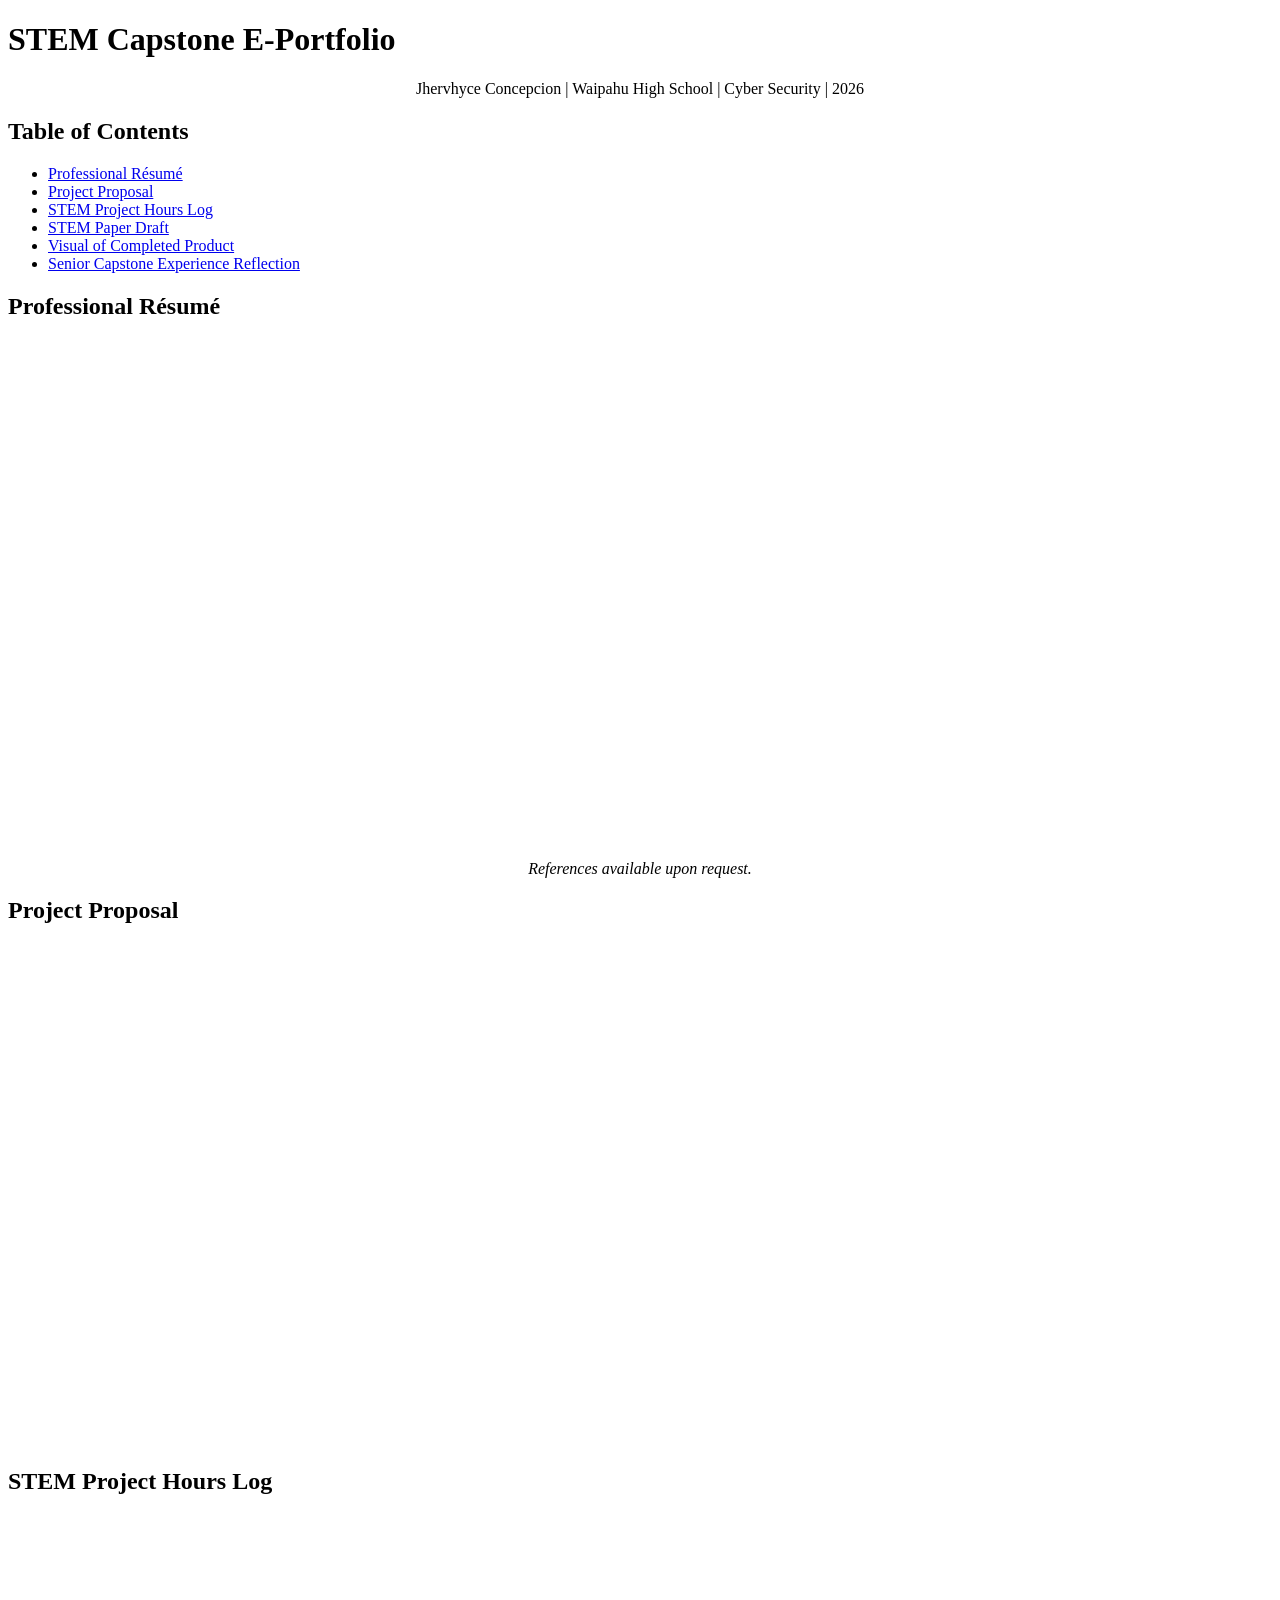
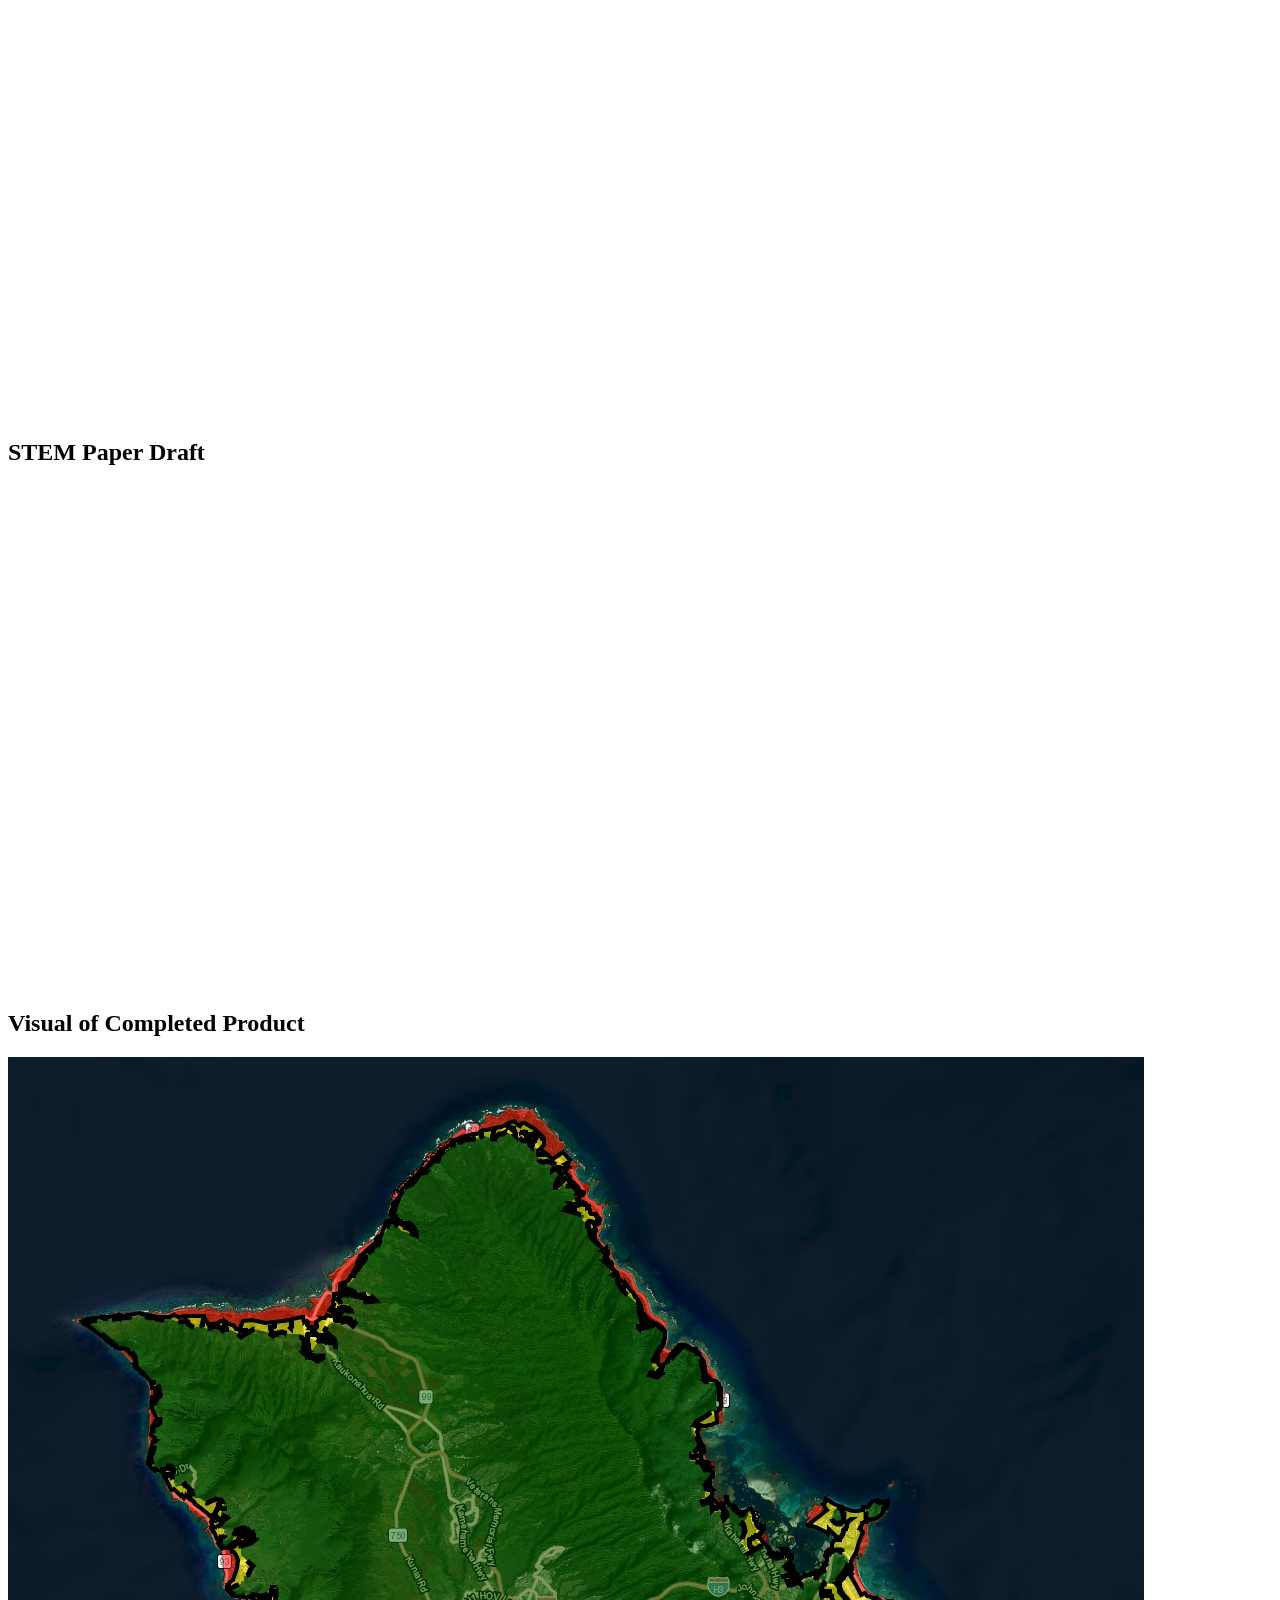
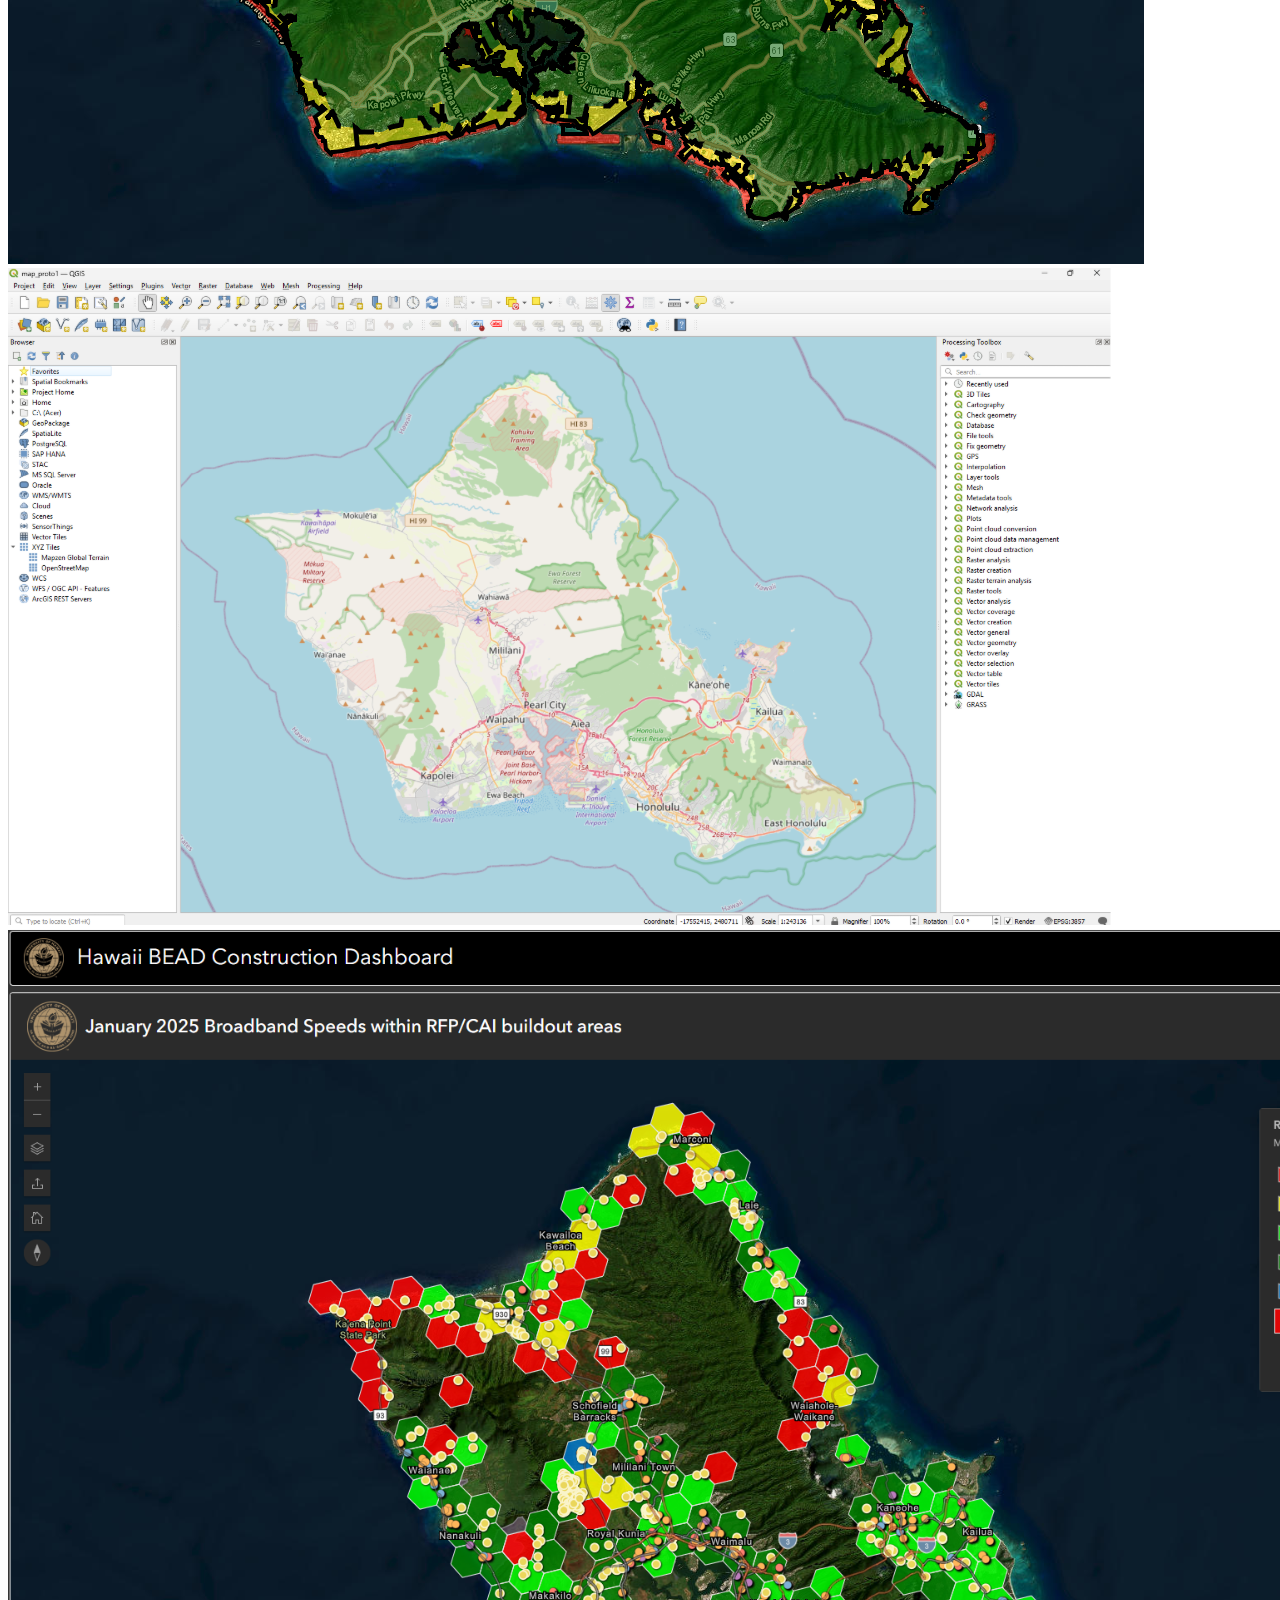
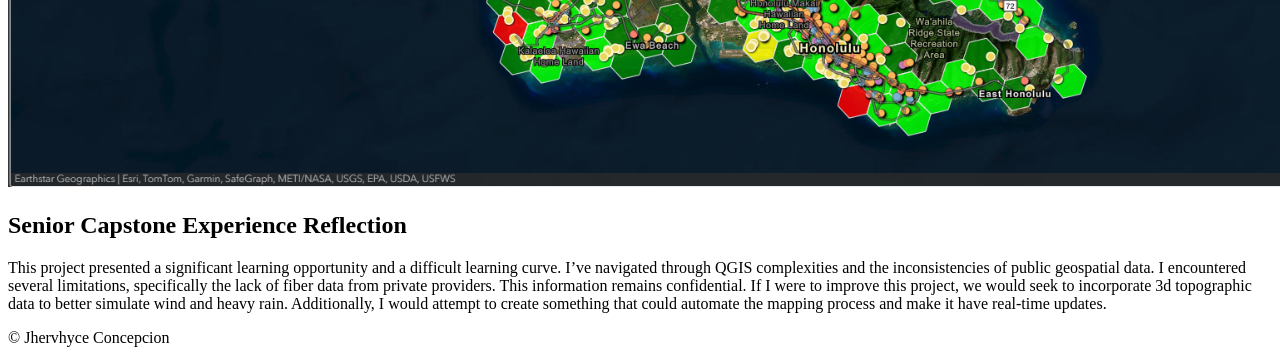
==== index.html @ 2320e9dd "Add files via upload" ====
<!DOCTYPE html>
<html lang="en">
<head>
  <meta charset="UTF-8">
  <meta name="viewport" content="width=device-width, initial-scale=1.0">
  <title>STEM Capstone | Portfolio</title>
  <link rel="stylesheet" href="STEM.css">
</head>
<body>
  <div class="stem-container">
    <header>
      <h1>STEM Capstone E-Portfolio</h1>
      <p style="text-align:center;">Jhervhyce Concepcion | Waipahu High School | Cyber Security | 2026</p>
    </header>

    <section class="toc-container">
      <h2>Table of Contents</h2>
      <ul> 
        <li><a href="#resume">Professional Résumé</a></li>
        <li><a href="#proposal">Project Proposal</a></li>
        <li><a href="#hours">STEM Project Hours Log</a></li>
        <li><a href="#paper">STEM Paper Draft</a></li>
        <li><a href="#product">Visual of Completed Product</a></li>
        <li><a href="#reflection">Senior Capstone Experience Reflection</a></li>
      </ul>
    </section>

    <section id="resume">
        <h2>Professional Résumé</h2>
        <div class="doc-viewer-container">
            <iframe 
            src="https://docs.google.com/document/d/1OboO2tJHgL0ddbxFDQgIj-z4n6TEnP2p/preview" 
            title="Professional Resume" 
            frameborder="0" 
            width="100%" 
            height="500px">
          </iframe>
        </div>
        <p style="text-align:center;"><em>References available upon request.</em></p>
    </section>

    <section id="proposal">
      <h2>Project Proposal</h2>
      <div class="doc-viewer-container">
        <iframe 
          src="https://docs.google.com/document/d/1kW3IYjGWM9mHXmfaSfLrr5vHn482uN7R/preview" 
          title="Project Proposal"
          width="100%" 
          height="500px"
          style="border:none;">
        </iframe>
      </div>
    </section>

    <section id="hours">
    <h2>STEM Project Hours Log</h2>
    <div class="doc-viewer-container">
        <iframe 
        src="https://docs.google.com/document/d/1N_ioyFUegXpqI-aX9mWy0gDiJbSwPvI6/preview" 
        title="STEM Hours Log" 
        frameborder="0" 
        width="100%" 
        height="500px">
      </iframe>
    </div>
  </section>

    <section id="paper">
        <h2>STEM Paper Draft</h2>
        <div class="doc-viewer-container">
            <iframe 
            src="https://docs.google.com/document/d/1TAV4Xj6dr7mKEksVbuBRP002T8YGW2eZ/preview" 
            title="STEM Paper Draft" 
            frameborder="0" 
            width="100%" 
            height="500px">
          </iframe>
        </div>
    </section>

    <section id="product">
      <h2>Visual of Completed Product</h2>
      <div class="stem-project-images">
        <img src="images/STEM (1).png" alt="Map overlay showing risk buffers and confidential fiber data locations">
        <img src="images/STEM (2).png" alt="QGIS interface showing project layers and processing tools">
        <img src="images/STEM (3).png" alt="Hawaii BEAD Construction Dashboard showing broadband speeds by region">
      </div>
    </section>
    <section id="reflection">
      <h2>Senior Capstone Experience Reflection</h2>
      <div class="section-content">
        <p>
          This project presented a significant learning opportunity and a difficult learning curve. I’ve navigated through QGIS complexities and the inconsistencies of public geospatial data. I encountered several limitations, specifically the lack of fiber data from private providers. This information remains confidential. If I were to improve this project, we would seek to incorporate 3d topographic data to better simulate wind and heavy rain. Additionally, I would attempt to create something that could automate the mapping process and make it have real-time updates.
        </p>
      </div>
    </section>

    <footer class="footer">
      <p>&copy; <span id="year"></span> Jhervhyce Concepcion</p>
    </footer>
  </div>
  <script src="node.js"></script>
</body>
</html>
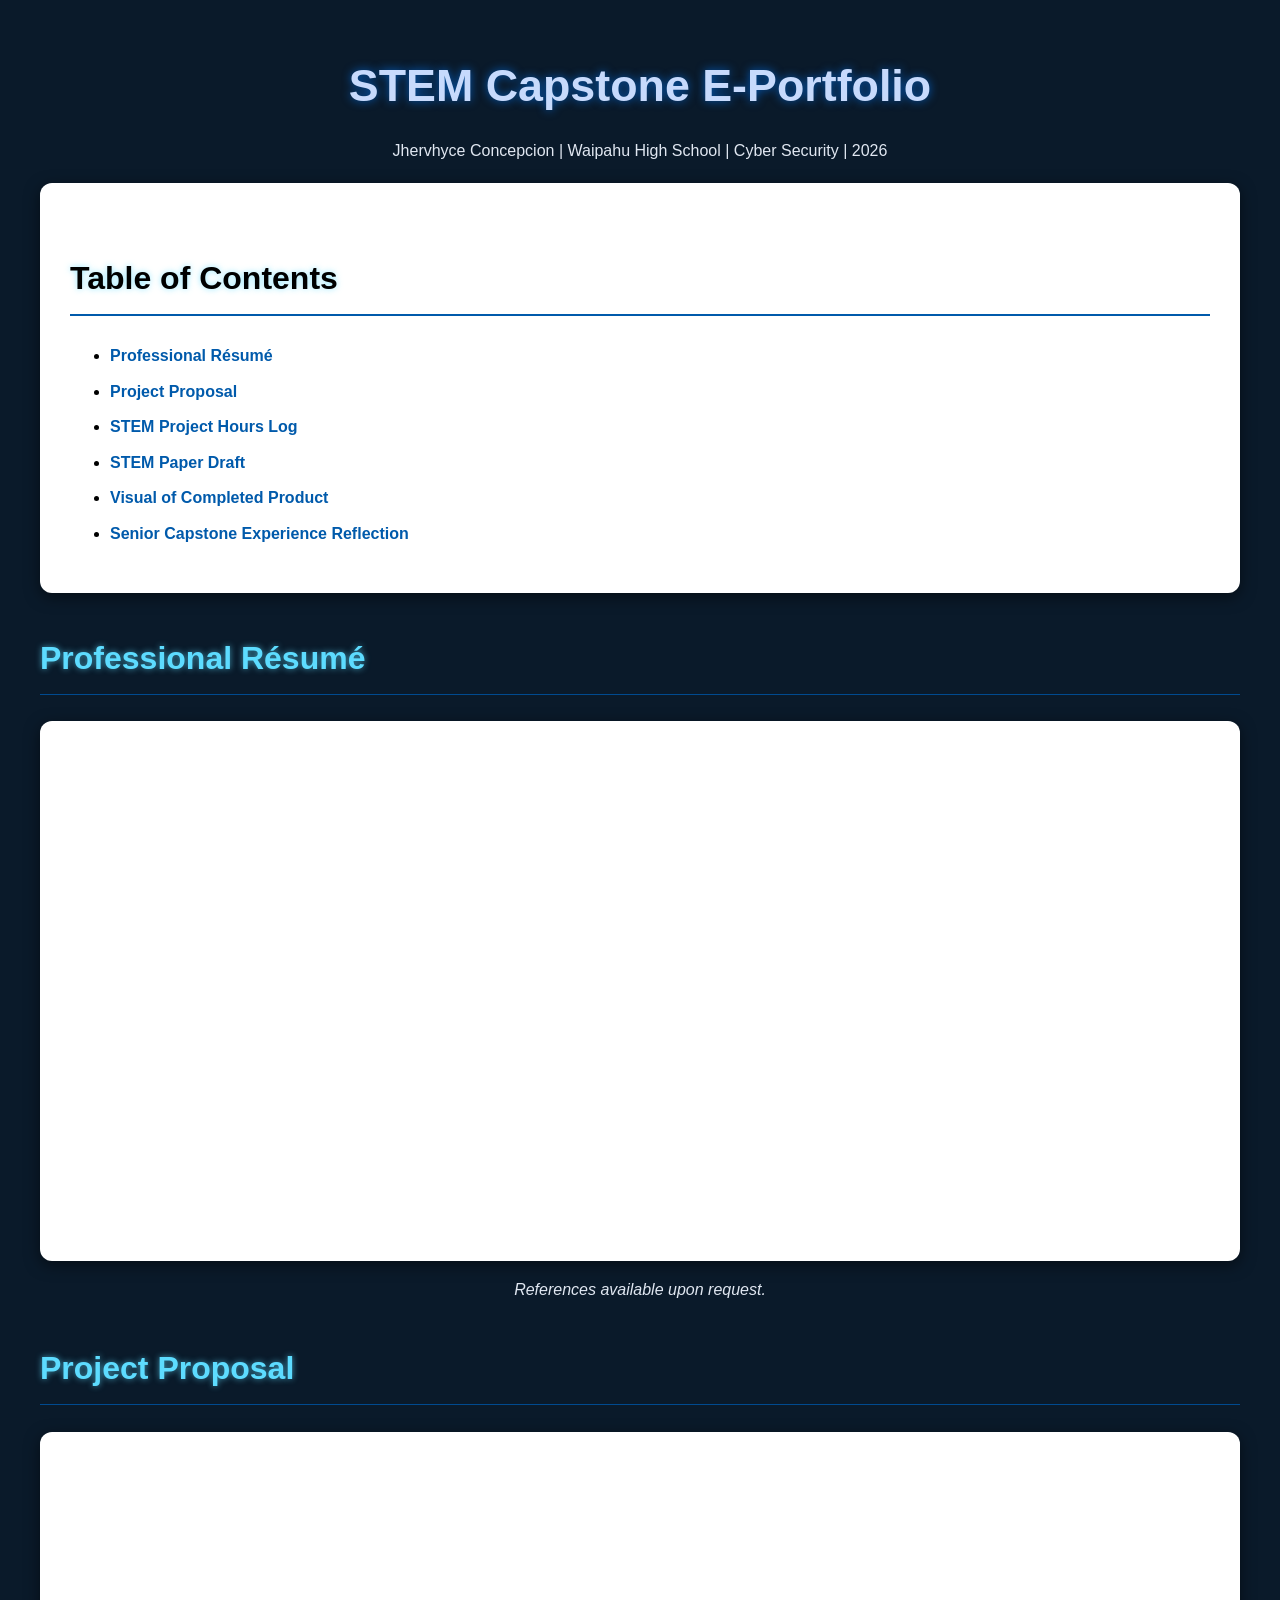
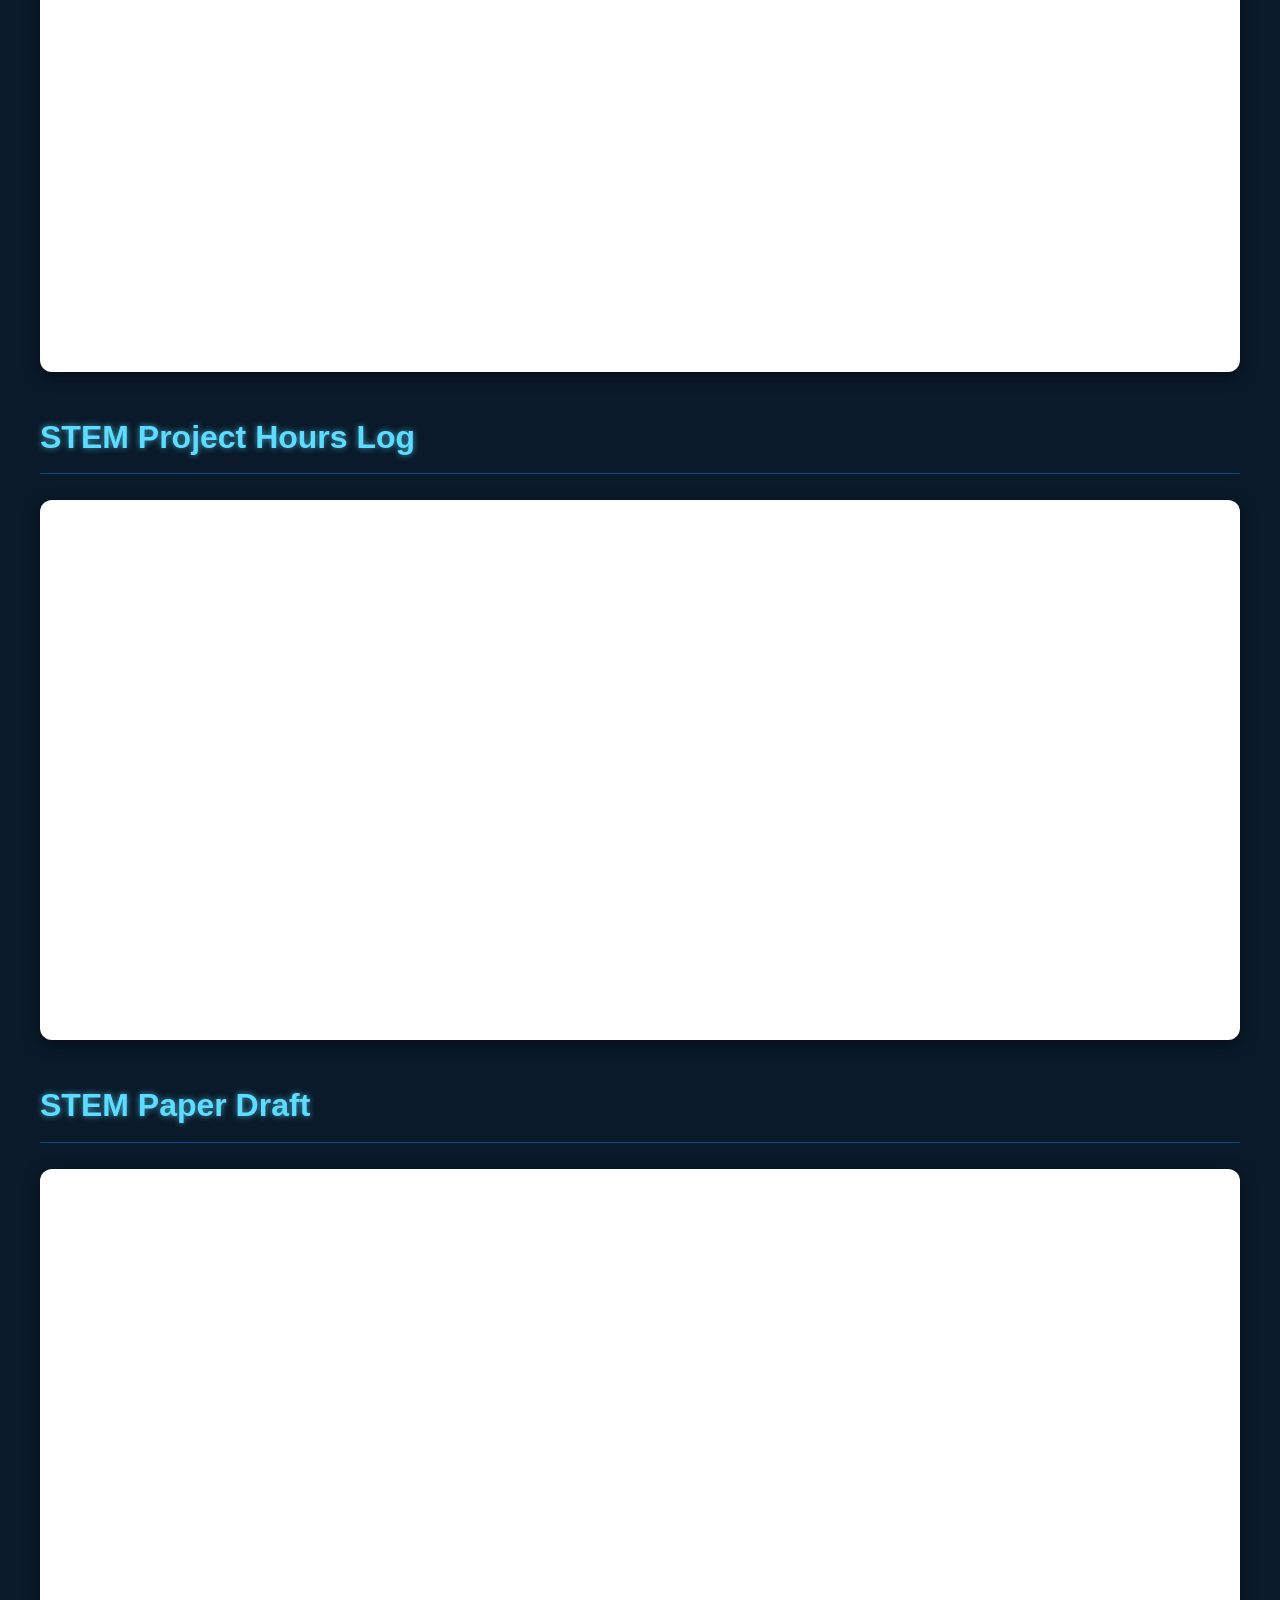
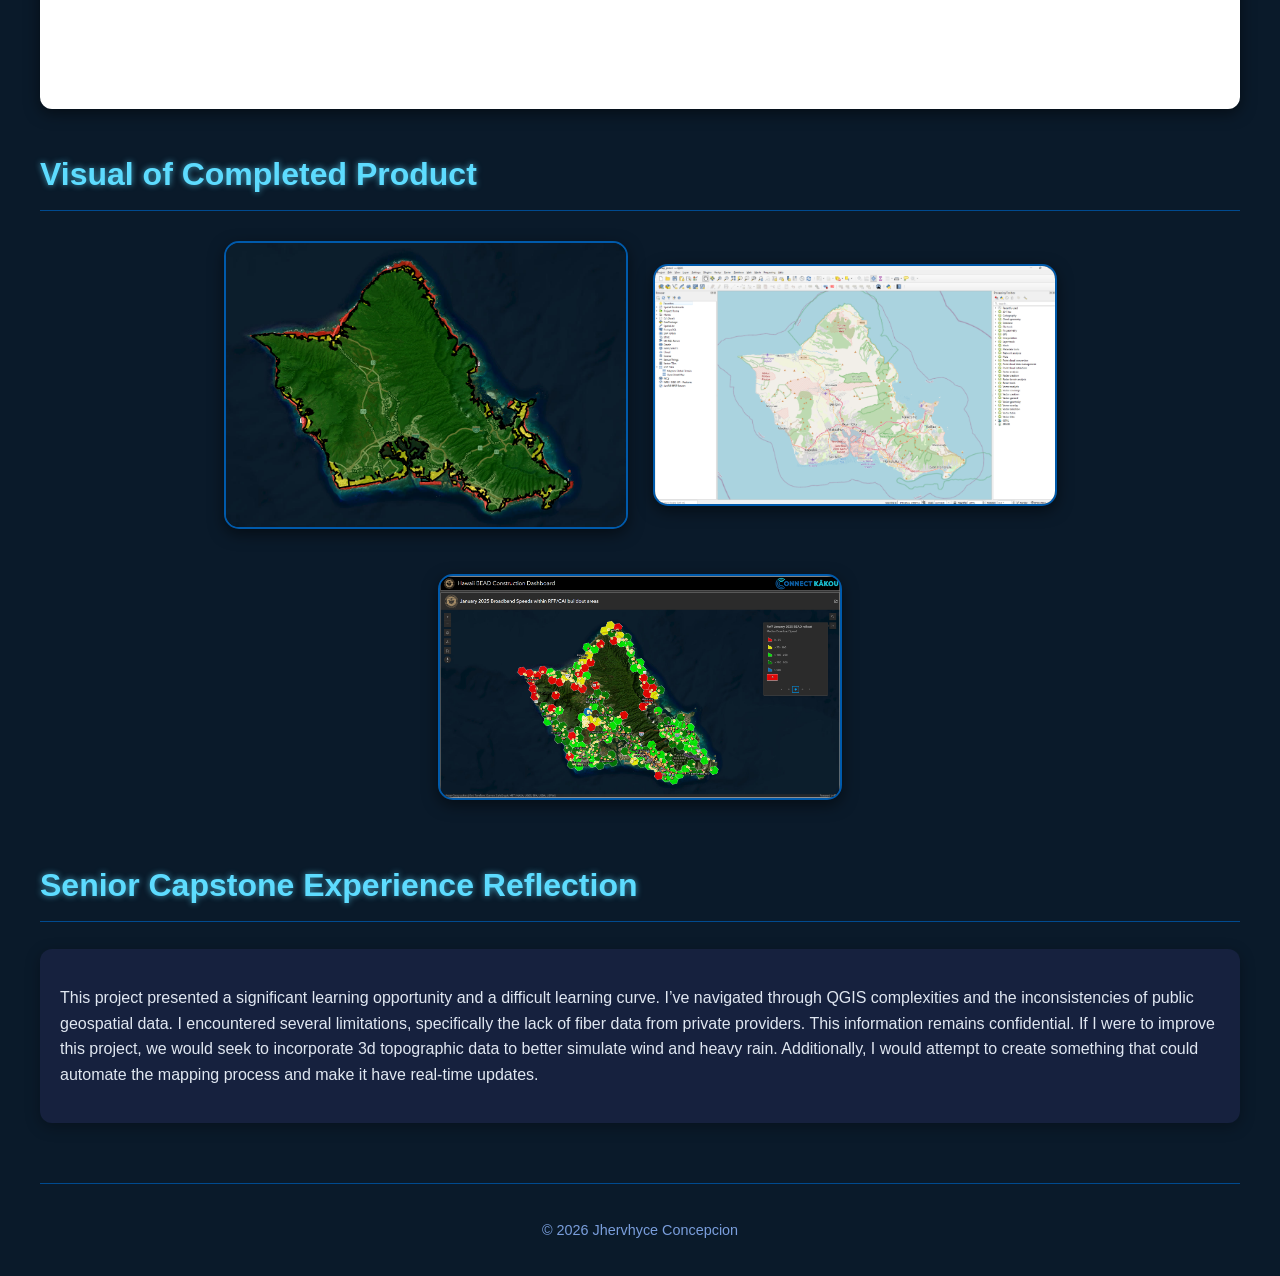
==== commit 868bc0f9: "Add files via upload" ====
--- a/index.html
+++ b/index.html
@@ -4,7 +4,7 @@
   <meta charset="UTF-8">
   <meta name="viewport" content="width=device-width, initial-scale=1.0">
   <title>STEM Capstone | Portfolio</title>
-  <link rel="stylesheet" href="STEM.css">
+  <link rel="stylesheet" href="style.css">
 </head>
 <body>
   <div class="stem-container">
--- a/style.css
+++ b/style.css
@@ -0,0 +1,113 @@
+body {
+  font-family: 'Segoe UI', sans-serif;
+  background-color: #0a1a2a;
+  margin: 0;
+  padding: 20px;
+  color: #e0e7f1;
+  line-height: 1.6;
+}
+
+h1 {
+  font-size: 2.8em;
+  margin-bottom: 10px;
+  color: #c7dafc;
+  text-align: center;
+  text-shadow: 0 0 10px #007bffaa;
+}
+
+h2 {
+  font-size: 2em;
+  margin-top: 40px;
+  color: #5ddcff;
+  text-shadow: 0 0 6px #5ddcffaa;
+  border-bottom: 1px solid #004a8f;
+  padding-bottom: 10px;
+}
+
+.stem-container {
+  max-width: 1200px;
+  margin: 0 auto;
+}
+
+.section-content {
+  background: #16213e;
+  padding: 20px;
+  border-radius: 12px;
+  margin-top: 20px;
+  box-shadow: 0 4px 15px rgba(0,0,0,0.3);
+}
+
+.toc-container {
+  background: #ffffff;
+  color: #000000;
+  padding: 30px;
+  border-radius: 12px;
+  margin-top: 20px;
+  box-shadow: 0 4px 15px rgba(0,0,0,0.5);
+}
+
+.toc-container h2 {
+  color: #000000;
+  border-bottom: 2px solid #005aab;
+}
+
+.toc-container ul {
+  list-style-type: disc;
+}
+
+.toc-container ul li {
+  color: #000000;
+  margin-bottom: 10px;
+}
+
+.toc-container a {
+  color: #005aab;
+  text-decoration: none;
+  font-weight: bold;
+}
+
+.stem-project-images {
+  display: flex;
+  flex-direction: row;
+  justify-content: center;
+  align-items: center;
+  flex-wrap: wrap;
+  gap: 25px;
+  margin-top: 30px;
+}
+
+.stem-project-images img {
+  border-radius: 15px;
+  object-fit: cover;
+  box-shadow: 0 5px 15px rgba(0, 0, 0, 0.5);
+  border: 2px solid #005aab;
+  transition: transform 0.3s ease, box-shadow 0.3s ease;
+  width: 100%;
+  max-width: 400px;
+  height: auto;
+  margin-bottom: 20px;
+}
+
+.stem-project-images img:hover {
+  transform: translateY(-5px);
+  box-shadow: 0 8px 20px #007bff88;
+}
+
+.doc-viewer-container {
+  background: #ffffff;
+  padding: 10px;
+  border-radius: 12px;
+  margin-top: 20px;
+  box-shadow: 0 4px 15px rgba(0,0,0,0.5);
+  height: 520px;
+  overflow: hidden;
+}
+
+.footer {
+  margin-top: 60px;
+  text-align: center;
+  color: #7a9edc;
+  font-size: 0.9em;
+  border-top: 1px solid #004a8f;
+  padding-top: 20px;
+}
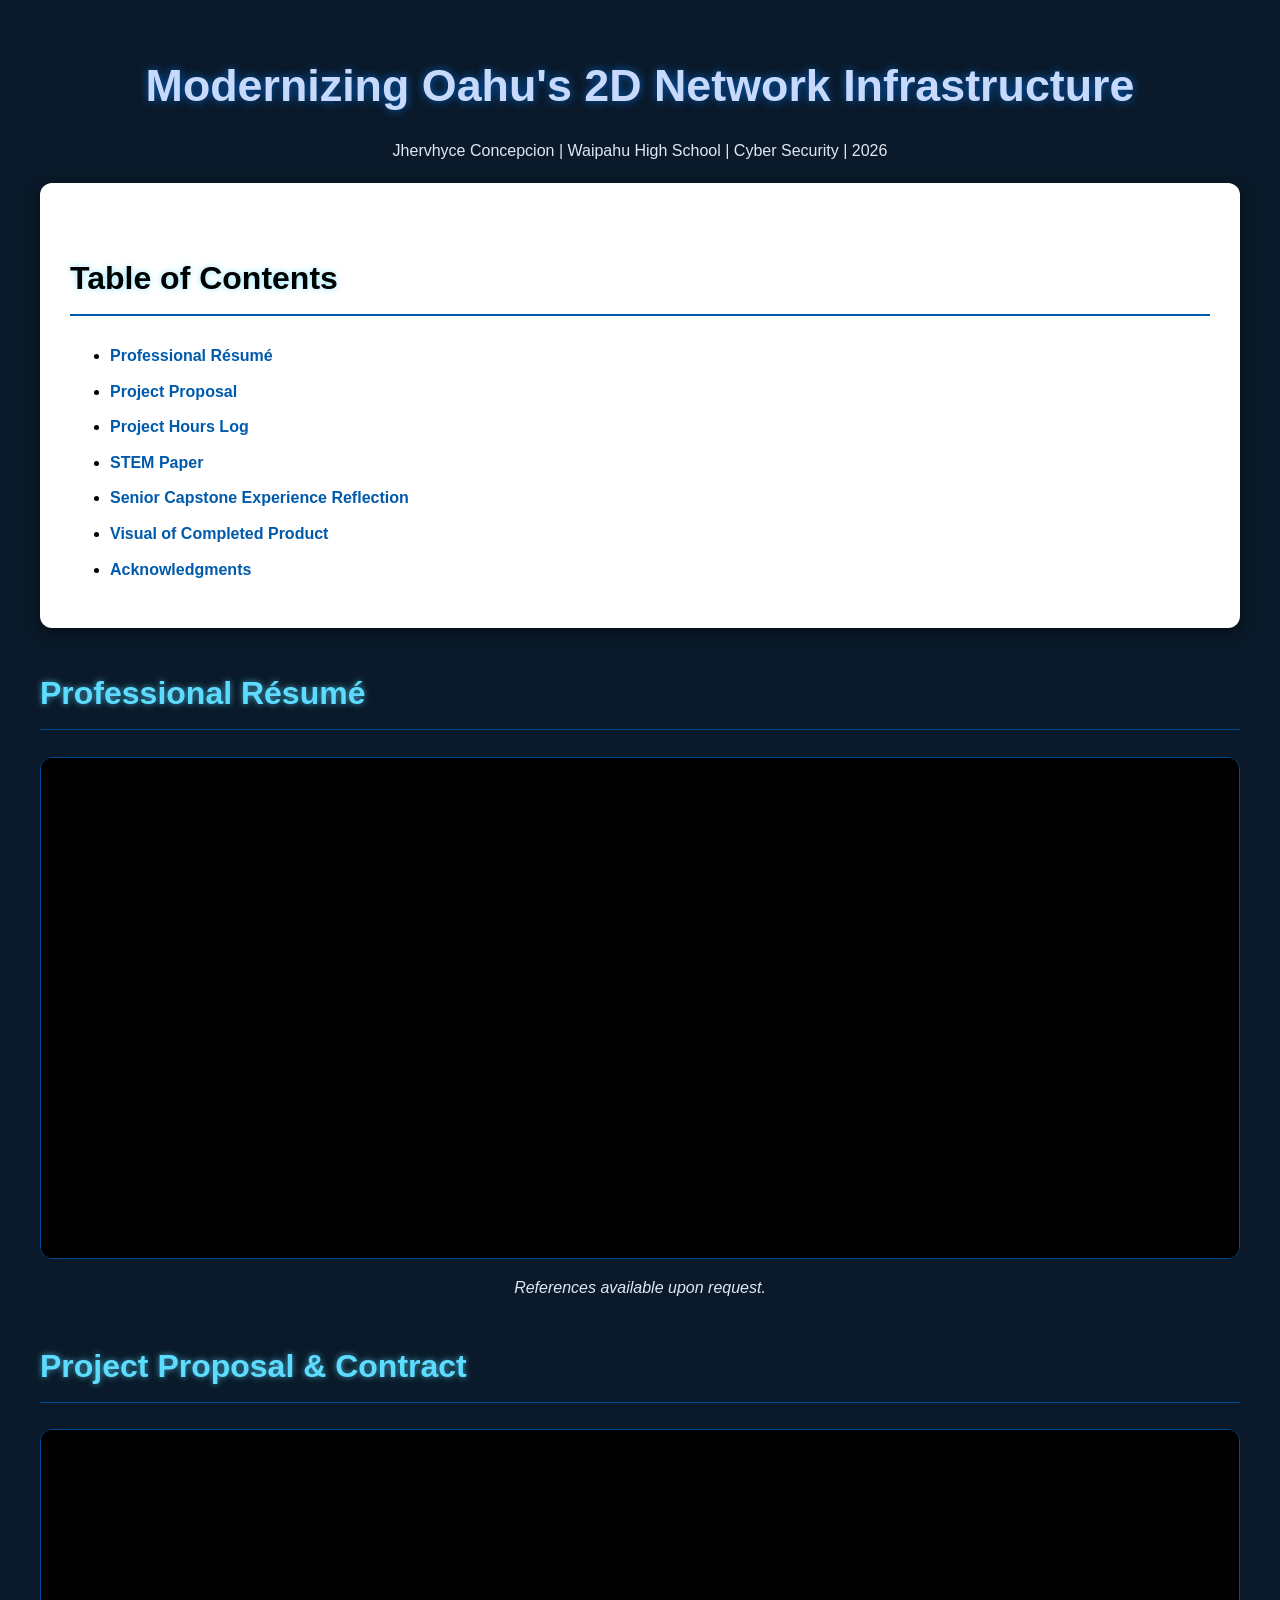
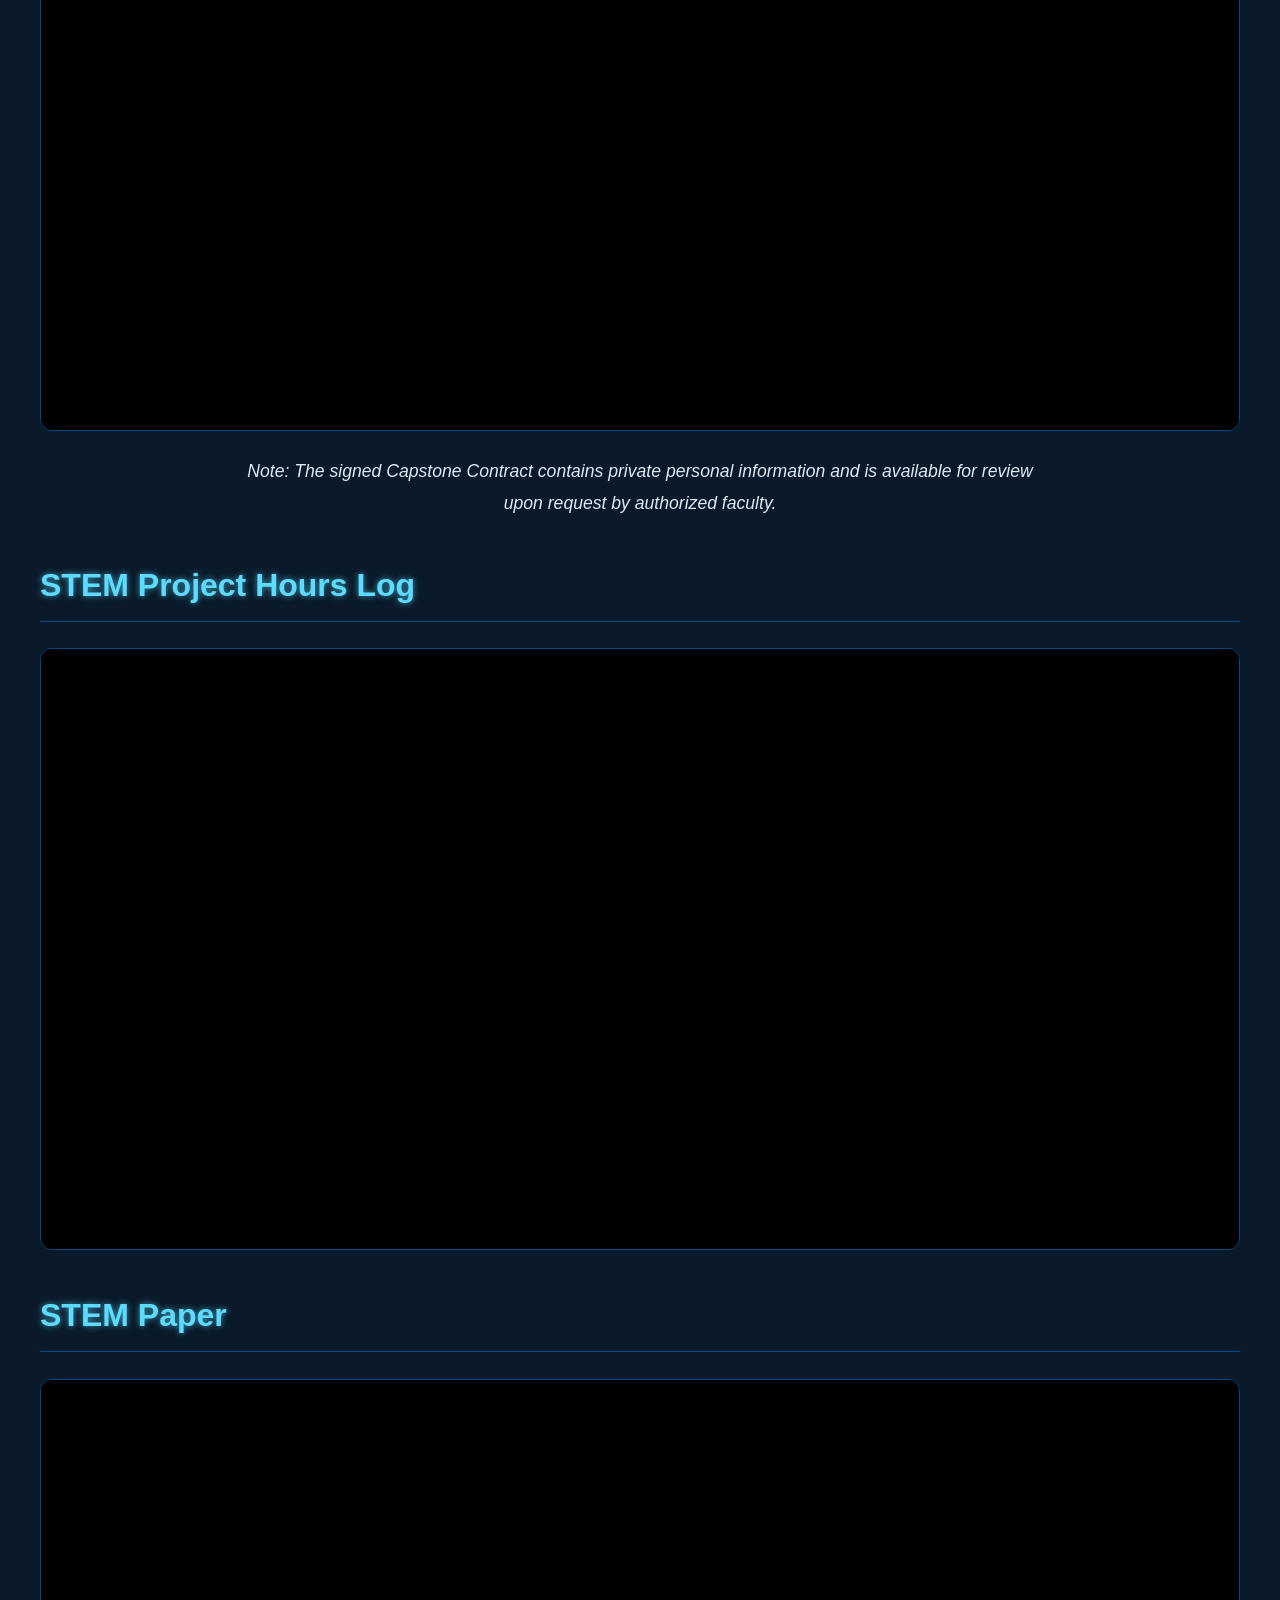
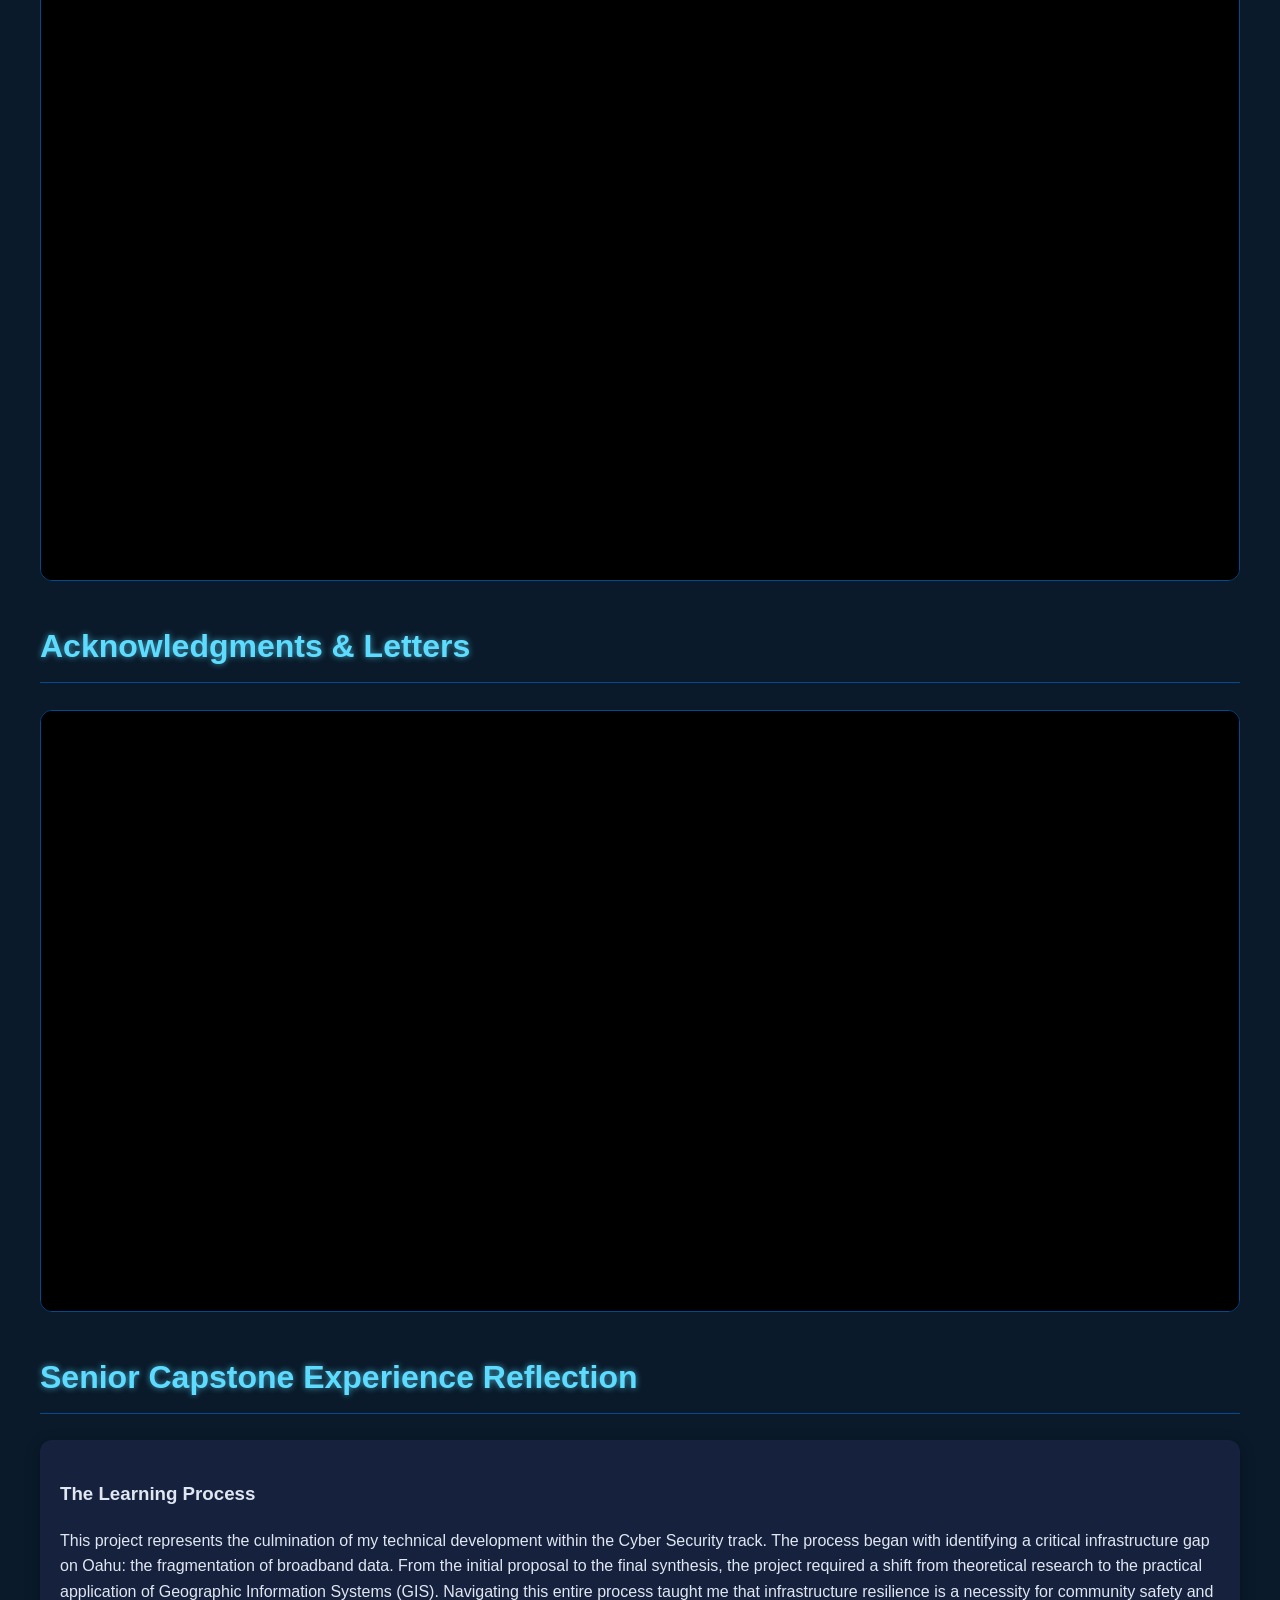
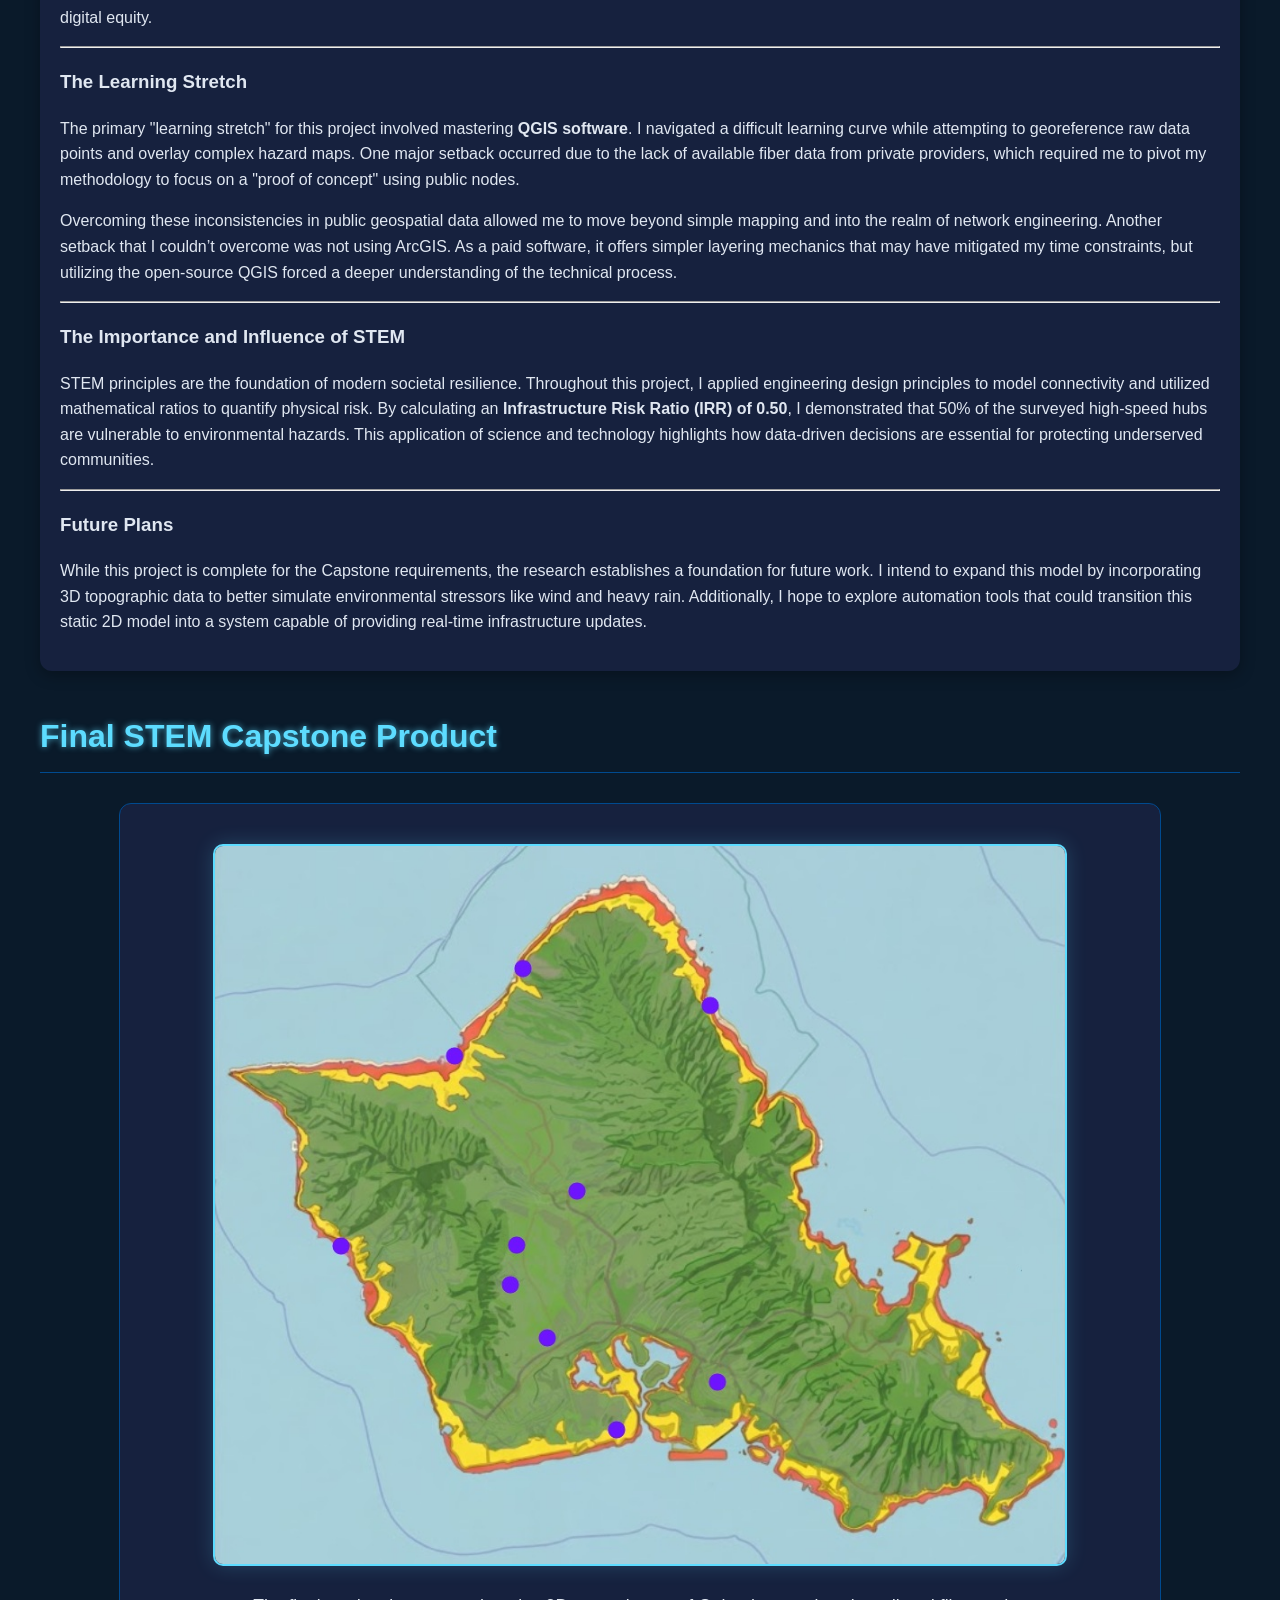
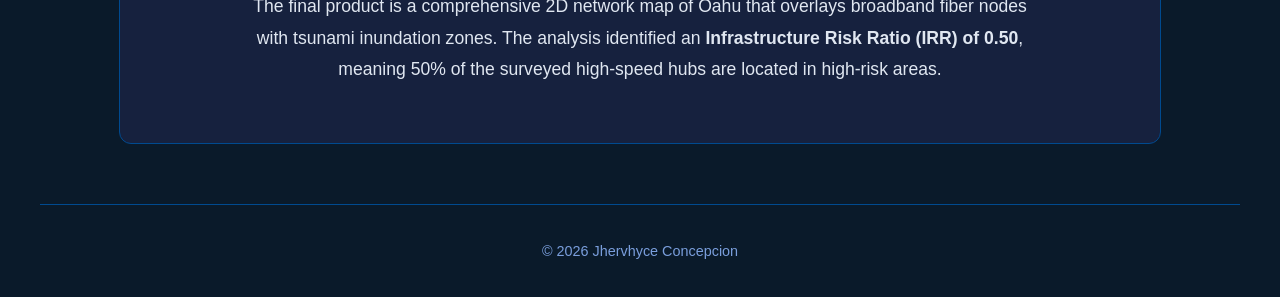
==== commit 05fd3b7a: "Add files via upload" ====
--- a/index.html
+++ b/index.html
@@ -9,7 +9,7 @@
 <body>
   <div class="stem-container">
     <header>
-      <h1>STEM Capstone E-Portfolio</h1>
+      <h1>Modernizing Oahu's 2D Network Infrastructure</h1>
       <p style="text-align:center;">Jhervhyce Concepcion | Waipahu High School | Cyber Security | 2026</p>
     </header>
 
@@ -18,10 +18,11 @@
       <ul> 
         <li><a href="#resume">Professional Résumé</a></li>
         <li><a href="#proposal">Project Proposal</a></li>
-        <li><a href="#hours">STEM Project Hours Log</a></li>
-        <li><a href="#paper">STEM Paper Draft</a></li>
+        <li><a href="#hours">Project Hours Log</a></li>
+        <li><a href="#paper">STEM Paper</a></li>
+        <li><a href="#reflection">Senior Capstone Experience Reflection</a></li>
         <li><a href="#product">Visual of Completed Product</a></li>
-        <li><a href="#reflection">Senior Capstone Experience Reflection</a></li>
+        <li><a href="#acknowledgments">Acknowledgments</a></li>
       </ul>
     </section>
 
@@ -29,7 +30,7 @@
         <h2>Professional Résumé</h2>
         <div class="doc-viewer-container">
             <iframe 
-            src="https://docs.google.com/document/d/1OboO2tJHgL0ddbxFDQgIj-z4n6TEnP2p/preview" 
+            src="https://drive.google.com/file/d/1_YedqqmIIjNEBlouAfDESCMxGr_3GjKX/preview" 
             title="Professional Resume" 
             frameborder="0" 
             width="100%" 
@@ -40,58 +41,116 @@
     </section>
 
     <section id="proposal">
-      <h2>Project Proposal</h2>
-      <div class="doc-viewer-container">
-        <iframe 
-          src="https://docs.google.com/document/d/1kW3IYjGWM9mHXmfaSfLrr5vHn482uN7R/preview" 
-          title="Project Proposal"
-          width="100%" 
-          height="500px"
-          style="border:none;">
-        </iframe>
-      </div>
+        <h2>Project Proposal & Contract</h2>
+        <div class="doc-viewer-container">
+            <iframe 
+                src="https://drive.google.com/file/d/1f9AqmHLHLg5zaH6ziPn6_uv9Mq9i1KNc/preview" 
+                width="100%" 
+                height="600px">
+            </iframe>
+        </div>
+        <div class="product-description">
+            <p><em>Note: The signed Capstone Contract contains private personal information and is available for review upon request by authorized faculty.</em></p>
+        </div>
     </section>
 
     <section id="hours">
-    <h2>STEM Project Hours Log</h2>
-    <div class="doc-viewer-container">
-        <iframe 
-        src="https://docs.google.com/document/d/1N_ioyFUegXpqI-aX9mWy0gDiJbSwPvI6/preview" 
-        title="STEM Hours Log" 
-        frameborder="0" 
-        width="100%" 
-        height="500px">
-      </iframe>
-    </div>
-  </section>
+        <h2>STEM Project Hours Log</h2>
+        <div class="doc-viewer-container">
+            <iframe 
+                src="https://drive.google.com/file/d/1Gx-CMir2SpVcwBt-DT2p_zHErHTEkc5I/preview" 
+                width="100%" 
+                height="600px" 
+                allow="autoplay">
+            </iframe>
+        </div>
+    </section>
 
     <section id="paper">
-        <h2>STEM Paper Draft</h2>
+        <h2>STEM Paper</h2>
         <div class="doc-viewer-container">
             <iframe 
-            src="https://docs.google.com/document/d/1TAV4Xj6dr7mKEksVbuBRP002T8YGW2eZ/preview" 
-            title="STEM Paper Draft" 
-            frameborder="0" 
-            width="100%" 
-            height="500px">
-          </iframe>
+                src="https://drive.google.com/file/d/19qvlu49LTsKaSRhI3WmExtwpm_mJYTxN/preview" 
+                width="100%" 
+                height="800px" 
+                allow="autoplay">
+            </iframe>
+        </div>
+    </section>
+
+    <section id="acknowledgments">
+        <h2>Acknowledgments & Letters</h2>
+        <div class="doc-viewer-container">
+            <iframe 
+                src="https://drive.google.com/file/d/1DxGoT4iYA6De32nF4DpROvrD1GBGnyN3/preview" 
+                width="100%" 
+                height="600px" 
+                allow="autoplay">
+            </iframe>
+    </section>
+
+    <section id="reflection">
+        <h2>Senior Capstone Experience Reflection</h2>
+        
+        <div class="section-content">
+            <h3>The Learning Process</h3>
+            <p>
+                This project represents the culmination of my technical development within the Cyber Security track. 
+                The process began with identifying a critical infrastructure gap on Oahu: the fragmentation of broadband data. 
+                From the initial proposal to the final synthesis, the project required a shift from theoretical research 
+                to the practical application of Geographic Information Systems (GIS). Navigating this entire process 
+                taught me that infrastructure resilience is a necessity for community safety and digital equity.
+            </p>
+
+            <hr class="reflection-divider">
+
+            <h3>The Learning Stretch</h3>
+            <p>
+                The primary "learning stretch" for this project involved mastering <strong>QGIS software</strong>. 
+                I navigated a difficult learning curve while attempting to georeference raw data points and overlay 
+                complex hazard maps. One major setback occurred due to the lack of available fiber data from private 
+                providers, which required me to pivot my methodology to focus on a "proof of concept" using public nodes.
+            </p>
+            <p>
+                Overcoming these inconsistencies in public geospatial data allowed me to move beyond simple mapping and 
+                into the realm of network engineering. Another setback that I couldn’t overcome was not using ArcGIS. 
+                As a paid software, it offers simpler layering mechanics that may have mitigated my time constraints, 
+                but utilizing the open-source QGIS forced a deeper understanding of the technical process.
+            </p>
+
+            <hr class="reflection-divider">
+
+            <h3>The Importance and Influence of STEM</h3>
+            <p>
+                STEM principles are the foundation of modern societal resilience. Throughout this project, I applied 
+                engineering design principles to model connectivity and utilized mathematical ratios to quantify physical risk. 
+                By calculating an <strong>Infrastructure Risk Ratio (IRR) of 0.50</strong>, I demonstrated that 50% of the 
+                surveyed high-speed hubs are vulnerable to environmental hazards. This application of science and technology 
+                highlights how data-driven decisions are essential for protecting underserved communities.
+            </p>
+
+            <hr class="reflection-divider">
+
+            <h3>Future Plans</h3>
+            <p>
+                While this project is complete for the Capstone requirements, the research establishes a foundation 
+                for future work. I intend to expand this model by incorporating 3D topographic data to better simulate 
+                environmental stressors like wind and heavy rain. Additionally, I hope to explore automation tools 
+                that could transition this static 2D model into a system capable of providing real-time infrastructure updates.
+            </p>
         </div>
     </section>
 
     <section id="product">
-      <h2>Visual of Completed Product</h2>
-      <div class="stem-project-images">
-        <img src="images/STEM (1).png" alt="Map overlay showing risk buffers and confidential fiber data locations">
-        <img src="images/STEM (2).png" alt="QGIS interface showing project layers and processing tools">
-        <img src="images/STEM (3).png" alt="Hawaii BEAD Construction Dashboard showing broadband speeds by region">
-      </div>
-    </section>
-    <section id="reflection">
-      <h2>Senior Capstone Experience Reflection</h2>
-      <div class="section-content">
-        <p>
-          This project presented a significant learning opportunity and a difficult learning curve. I’ve navigated through QGIS complexities and the inconsistencies of public geospatial data. I encountered several limitations, specifically the lack of fiber data from private providers. This information remains confidential. If I were to improve this project, we would seek to incorporate 3d topographic data to better simulate wind and heavy rain. Additionally, I would attempt to create something that could automate the mapping process and make it have real-time updates.
-        </p>
+      <h2>Final STEM Capstone Product</h2>
+      <div class="final-product-container">
+        <img src="images/stem.jpg" alt="Final 2D Network Map of Oahu showing Infrastructure Risk Ratio and Tsunami Zones" class="final-product-img">
+        <div class="product-description">
+          <p>
+            The final product is a comprehensive 2D network map of Oahu that overlays broadband fiber nodes with tsunami inundation zones. 
+            The analysis identified an <strong>Infrastructure Risk Ratio (IRR) of 0.50</strong>, meaning 50% of the surveyed high-speed hubs are located in high-risk areas.
+          </p>
+        </div>
       </div>
     </section>
 
--- a/style.css
+++ b/style.css
@@ -66,43 +66,50 @@
   font-weight: bold;
 }
 
-.stem-project-images {
-  display: flex;
-  flex-direction: row;
-  justify-content: center;
-  align-items: center;
-  flex-wrap: wrap;
-  gap: 25px;
-  margin-top: 30px;
+.final-product-container {
+  background: #16213e; 
+  padding: 40px 20px; /* Added more vertical padding */
+  border-radius: 12px;
+  margin: 30px auto; /* Centers the container itself */
+  max-width: 1000px;  /* Limits the width for better readability */
+  text-align: center; /* Centers the image and title */
+  border: 1px solid #004a8f;
 }
 
-.stem-project-images img {
-  border-radius: 15px;
-  object-fit: cover;
-  box-shadow: 0 5px 15px rgba(0, 0, 0, 0.5);
-  border: 2px solid #005aab;
-  transition: transform 0.3s ease, box-shadow 0.3s ease;
+.final-product-img {
+  display: block;
+  margin: 0 auto;    /* The key to centering a block-level image */
   width: 100%;
-  max-width: 400px;
+  max-width: 850px; 
   height: auto;
-  margin-bottom: 20px;
+  border-radius: 10px;
+  border: 2px solid #5ddcff; 
+  box-shadow: 0 0 20px rgba(93, 220, 255, 0.2);
 }
 
-.stem-project-images img:hover {
-  transform: translateY(-5px);
-  box-shadow: 0 8px 20px #007bff88;
+.product-description {
+  margin: 25px auto 0 auto; /* Centers the text block */
+  color: #e0e7f1;
+  font-size: 1.1em;
+  text-align: center; /* Centers the actual text lines */
+  max-width: 800px;
+  line-height: 1.8;
 }
 
 .doc-viewer-container {
-  background: #ffffff;
-  padding: 10px;
-  border-radius: 12px;
-  margin-top: 20px;
-  box-shadow: 0 4px 15px rgba(0,0,0,0.5);
-  height: 520px;
-  overflow: hidden;
+    background-color: #000000; 
+    overflow: hidden;
+    display: flex;
+    justify-content: center;
+    align-items: center;
+    border-radius: 12px;
+    border: 1px solid #004a8f; 
 }
 
+.doc-viewer-container iframe {
+    border: none;
+    background-color: #000000;
+}
 .footer {
   margin-top: 60px;
   text-align: center;
